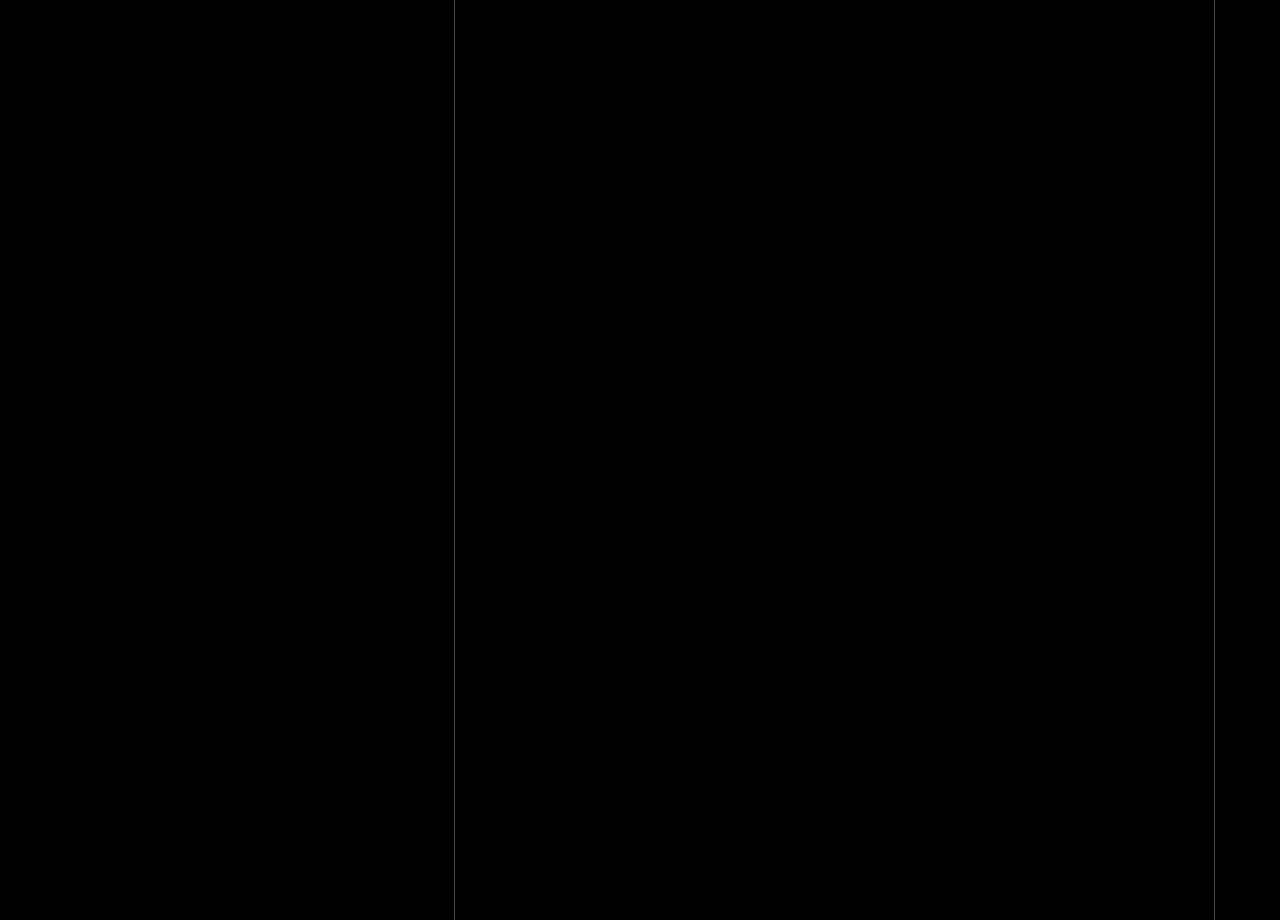
==== msg.html @ c14933a9 "Termoon" ====
<!DOCTYPE html>
<html lang="en">
<head>
    <meta charset="UTF-8">
    <meta http-equiv="X-UA-Compatible" content="IE=edge">

    <meta name="viewport" content="width=device-width, initial-scale=1.0">
    
    <link rel="stylesheet" href="https://site-assets.fontawesome.com/releases/v6.3.0/css/all.css">    
    <link rel="stylesheet" href="theme/2/style.css" id="theme">
    
    <title>Termoon</title>
</head>
<body>
    
    <section>
        <div class="text" id="msg"></div>
    </section>

    <script src="js/session.js"></script>
    <script src="js/msg.js"></script>
    <script>
        initText()

        // document.getElementById("exitSession").addEventListener("click", () => {
        //     sessionStorage.clear()
        //     window.location.reload(true)
        // })
    </script>
</body>
</html>
---- theme/2/style.css ----
@font-face { 
    font-family: "TwitterChirp"; 
    src: url("https://abs.twimg.com/responsive-web/client-web/Chirp-Regular.60b215ba.woff") format("woff"); 
    font-weight: 400; 
}

*{
    margin: 0;
    padding: 0;
}
body{
    overflow: hidden;
    background-color: #000000;
    height: 100vh;
}

#left{
    display: none;
}
#boxlogo{
    display: none;
    padding: 20px 30px;
    border-right: 0.1px solid rgba(255, 255, 255, 0.288);
    color: white;
    font-family: "TwitterChirp";
    font-weight: 900;
    font-size: 13px;
    align-items: center;
}
#boxlogo img{
    width: 60px;
}

section{
    display: flex;
    justify-content: right;
    margin-right: 55.5px;
    padding: 0px 10px;
    padding-left: 0;
    height: 100%;
    position: relative;
}

.text{
    overflow: scroll;
    display: flex;
    flex-direction: column;
    align-items: end;
    gap: 6px;
    border-left: 0.1px solid rgba(255, 255, 255, 0.288);
    border-right: 0.1px solid rgba(255, 255, 255, 0.288);
    height: 100%;
    width: 60%;
    padding: 10px;
    padding-right: 20px;
}

.text div{
    max-width: 60%;
    background-color: #1d9bf0;
    font-family: "TwitterChirp";
    padding: 12px 16px;
    color: white;
    border-radius: 24px;
    text-align: left;
}
.text div:last-child {
    border-bottom-right-radius: 4px;
    margin-bottom: 5%;
}
.text div p{
    /* display: inline; */
    margin: 0;
}

@media (min-width: 600px){
    #boxlogo{
        display: block;
    }   
}
@media (min-width: 900px){
    #left{
        width: 50%;
        display: block;
    }

    #boxuser{
        padding: 16px;
        position: relative;
        margin-top: 70px;
        height: 48px;
        background-color: #202327;
        border-right: 1px solid #1d9bf0;
        display: flex;
        align-items: center;
        position: relative;
    }
    #boxuser::before{
        content: 'Menssagens';
        position: absolute;
        top: -50px;
        color: white;
        font-family: "TwitterChirp";
        font-size: 20px;
        font-weight: 700;
    }    

    #boxlogo{
        display: block;
    }
    #user{
        color: white;
        font-family: "TwitterChirp";
        display: flex;
        margin-left: 65px;
        justify-content: center;
        flex-direction: column;
    }
    #user p{
        font-family: 400;
        color: #71767b;
    }
    #user::before{
        content: '';
        position: absolute;
        width: 48px;
        left: 0;
        height: 48px;
        border-radius: 100%;
        background-color: rgb(196, 188, 188);
        margin-left: 20px;
        background-image: url("https://abs.twimg.com/sticky/default_profile_images/default_profile_normal.png");
    }
    #htxt p{
        font-family: "TwitterChirp";
        position: relative;
        font-weight: 700;
        font-size: 15px;
        color: white;
    }
    #htxt p span{
        color: #71767b;
        margin-left: 5px;
        text-align: center;
    }
}
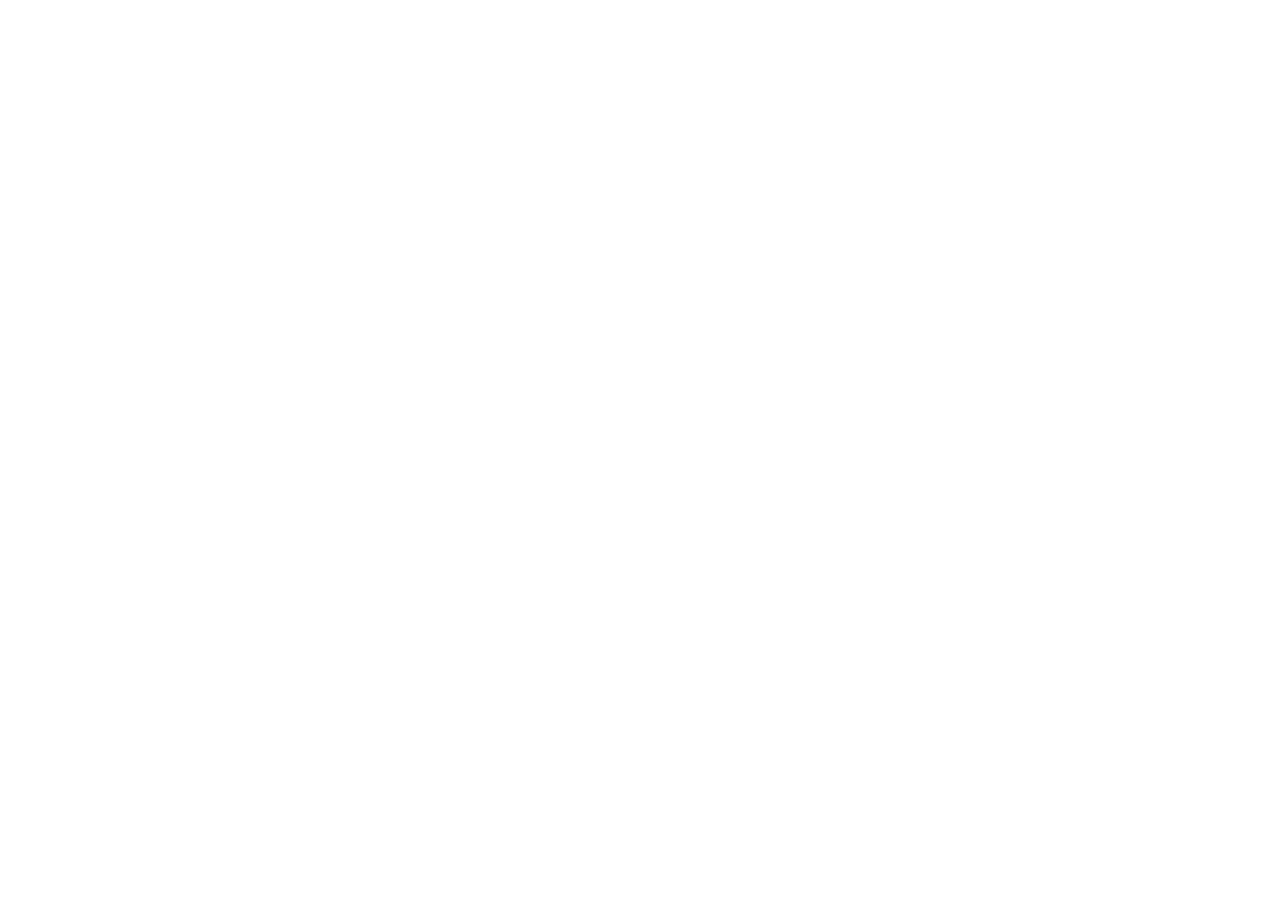
==== commit 0afbd2d8: "Termoon - thema: Twitter" ====
--- a/msg.html
+++ b/msg.html
@@ -7,7 +7,7 @@
     <meta name="viewport" content="width=device-width, initial-scale=1.0">
     
     <link rel="stylesheet" href="https://site-assets.fontawesome.com/releases/v6.3.0/css/all.css">    
-    <link rel="stylesheet" href="theme/2/style.css" id="theme">
+    <link rel="stylesheet" id="theme">
     
     <title>Termoon</title>
 </head>
@@ -19,6 +19,7 @@
 
     <script src="js/session.js"></script>
     <script src="js/msg.js"></script>
+    <script id="script"></script>
     <script>
         initText()
 
